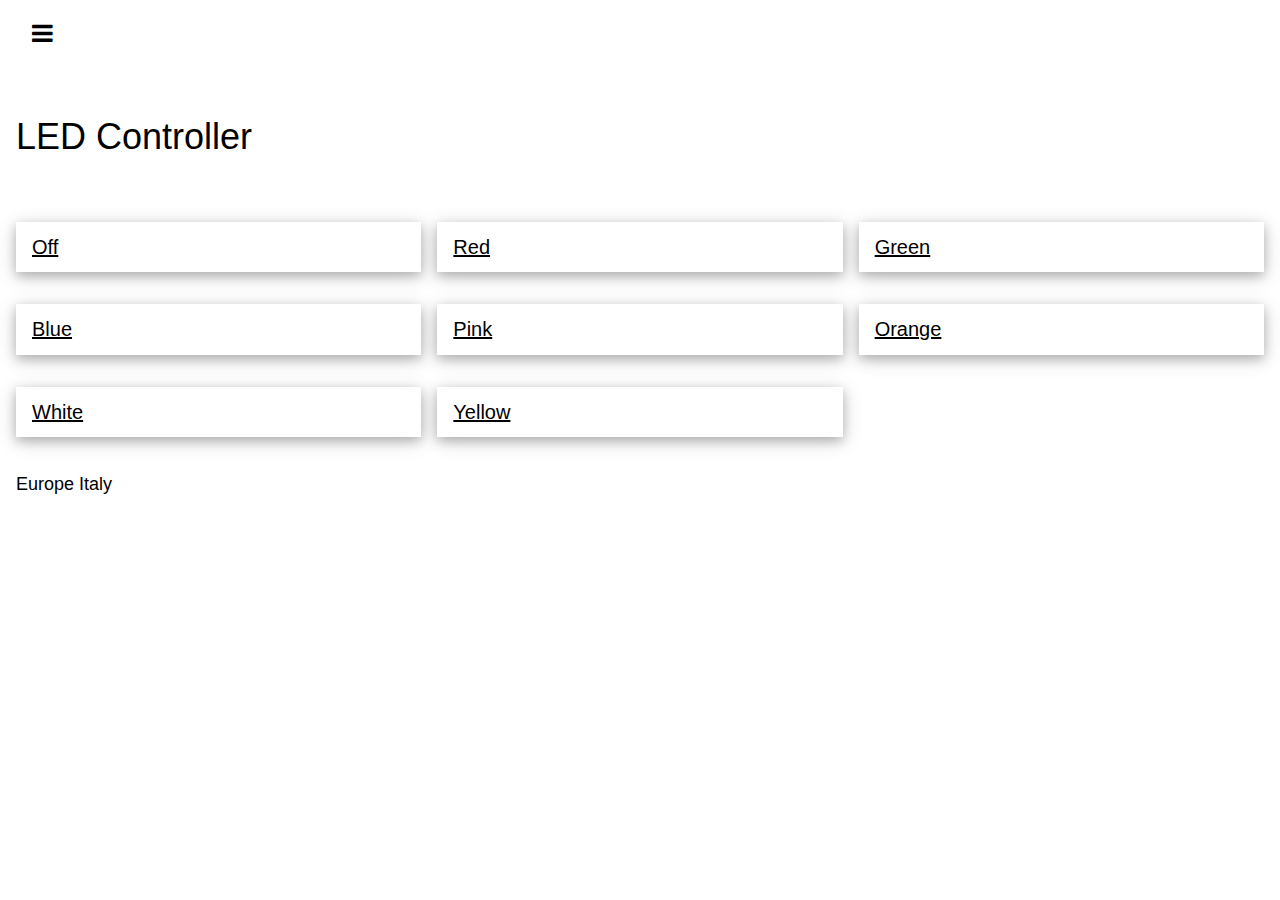
==== templates/index.html @ 6c1b0bc0 "style" ====
<!DOCTYPE html>
<html>
<title>LED control Page</title>
<meta name="viewport" content="width=device-width, initial-scale=1">
<link rel="stylesheet" href="https://www.w3schools.com/w3css/4/w3.css">
<!-- <link rel="stylesheet" href="https://www.w3schools.com/lib/w3-theme-amber.css"> -->
<link rel="stylesheet" href="static/css/w3-theme-{{ pagecolor }}.css">
<link rel="stylesheet" href="https://cdnjs.cloudflare.com/ajax/libs/font-awesome/4.7.0/css/font-awesome.min.css">
<link rel="stylesheet" href="static/css/colours.css">

<body>

    <div class="w3-row w3-padding w3-theme-d2 w3-xlarge">
        <div class="w3-quarter">
            <div class="w3-bar">
                <a href="#" class="w3-bar-item w3-button"><i class="fa fa-bars"></i></a>
            </div>
        </div>

        <!-- ============================ Search Bar START ============================ -->
        <!-- <div class="w3-half">
            <input type="text" class="w3-amber w3-border-0 w3-padding" style="width:100%">
        </div> -->

        <!-- <div class="w3-quarter">
            <div class="w3-bar w3-xlarge">
                <a href="#" class="w3-bar-item w3-button w3-left"><i class="fa fa-search"></i></a>
                <a href="#" class="w3-bar-item w3-button w3-right"><img class="w3-hide-small w3-circle" src="img_avtar.jpg" style="height:40px;"></a>
            </div>

        </div> -->
        <!-- ============================ Search Bar END ============================ -->
    </div>

    <div class="w3-container w3-padding-32 w3-theme-d1">
        <h1>LED Controller</h1>
    </div>

    <div class="w3-row-padding w3-theme">

        <div class="w3-third w3-section">
            <div class="w3-card-4">
                <div class="w3-container w3-white">
                    <h4><a href="/fadeoffnew">Off</a></h4>
                </div>
            </div>
        </div>

        <div class="w3-third w3-section">
            <div class="w3-card-4">
                <div class="w3-container w3-white">
                    <h4><a href="/rednew">Red</a></h4>
                </div>
            </div>
        </div>

        <div class="w3-third w3-section">
            <div class="w3-card-4">
                <div class="w3-container w3-white">
                    <h4><a href="/greennew">Green</a></h4>
                </div>
            </div>
        </div>

        <div class="w3-third w3-section">
            <div class="w3-card-4">
                <div class="w3-container w3-white">
                    <h4><a href="/bluenew">Blue</a></h4>
                </div>
            </div>
        </div>

        <div class="w3-third w3-section">
            <div class="w3-card-4">
                <div class="w3-container w3-white">
                    <h4><a href="/bluenew">Pink</a></h4>
                </div>
            </div>
        </div>

        <div class="w3-third w3-section">
            <div class="w3-card-4">
                <div class="w3-container w3-white">
                    <h4><a href="/bluenew">Orange</a></h4>
                </div>
            </div>
        </div>

        <div class="w3-third w3-section">
            <div class="w3-card-4">
                <div class="w3-container w3-white">
                    <h4><a href="/bluenew">White</a></h4>
                </div>
            </div>
        </div>

        <div class="w3-third w3-section">
            <div class="w3-card-4">
                <div class="w3-container w3-white">
                    <h4><a href="/bluenew">Yellow</a></h4>
                </div>
            </div>
        </div>

        <!-- <div class="w3-third w3-section">
            <div class="w3-card-4">
                <img src="img_monterosso.jpg" style="width:100%">
                <div class="w3-container w3-white">
                    <h4>Monterosso</h4>
                    <p>Monterosso al Mare is located at the center of a small natural gulf, protected by a small artificial reef, in the Riviera of La Spezia. It is the northernmost village of the Cinque Terre.</p>
                </div>
            </div>
        </div> -->

        <br><br><br><br><br><br><br>


    </div>
    <div class="w3-container w3-theme-d4">
        <p class="w3-large">Europe Italy</p>
    </div>

</body>

</html>
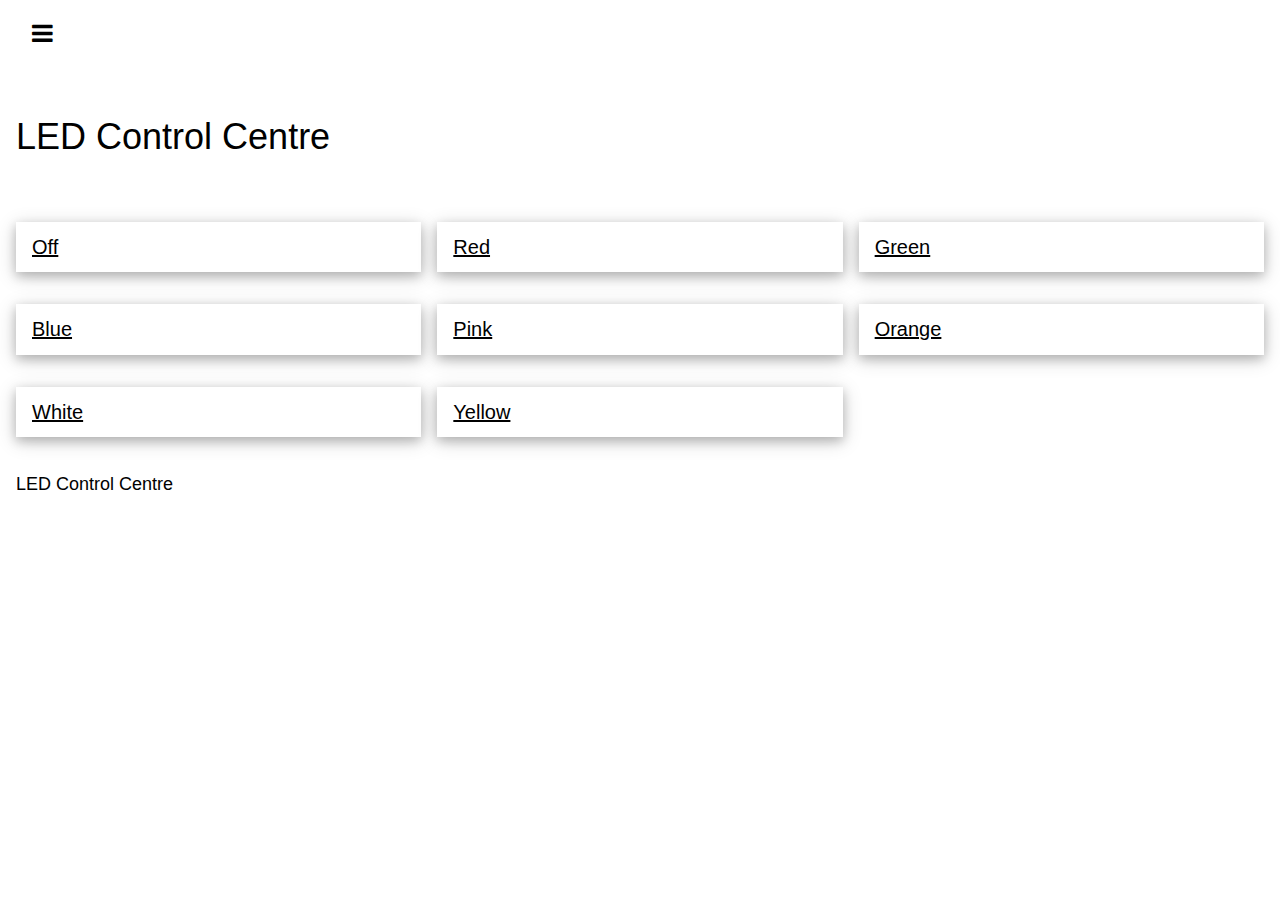
==== commit da3ff81d: "styling" ====
--- a/templates/index.html
+++ b/templates/index.html
@@ -1,6 +1,6 @@
 <!DOCTYPE html>
 <html>
-<title>LED control Page</title>
+<title>LED Control Centre</title>
 <meta name="viewport" content="width=device-width, initial-scale=1">
 <link rel="stylesheet" href="https://www.w3schools.com/w3css/4/w3.css">
 <!-- <link rel="stylesheet" href="https://www.w3schools.com/lib/w3-theme-amber.css"> -->
@@ -33,7 +33,7 @@
     </div>
 
     <div class="w3-container w3-padding-32 w3-theme-d1">
-        <h1>LED Controller</h1>
+        <h1>LED Control Centre</h1>
     </div>
 
     <div class="w3-row-padding w3-theme">
@@ -41,7 +41,7 @@
         <div class="w3-third w3-section">
             <div class="w3-card-4">
                 <div class="w3-container w3-white">
-                    <h4><a href="/fadeoffnew">Off</a></h4>
+                    <h4><a href="/fadeoff">Off</a></h4>
                 </div>
             </div>
         </div>
@@ -49,7 +49,7 @@
         <div class="w3-third w3-section">
             <div class="w3-card-4">
                 <div class="w3-container w3-white">
-                    <h4><a href="/rednew">Red</a></h4>
+                    <h4><a href="/red">Red</a></h4>
                 </div>
             </div>
         </div>
@@ -57,7 +57,7 @@
         <div class="w3-third w3-section">
             <div class="w3-card-4">
                 <div class="w3-container w3-white">
-                    <h4><a href="/greennew">Green</a></h4>
+                    <h4><a href="/green">Green</a></h4>
                 </div>
             </div>
         </div>
@@ -65,7 +65,7 @@
         <div class="w3-third w3-section">
             <div class="w3-card-4">
                 <div class="w3-container w3-white">
-                    <h4><a href="/bluenew">Blue</a></h4>
+                    <h4><a href="/blue">Blue</a></h4>
                 </div>
             </div>
         </div>
@@ -73,7 +73,7 @@
         <div class="w3-third w3-section">
             <div class="w3-card-4">
                 <div class="w3-container w3-white">
-                    <h4><a href="/bluenew">Pink</a></h4>
+                    <h4><a href="/pink">Pink</a></h4>
                 </div>
             </div>
         </div>
@@ -81,7 +81,7 @@
         <div class="w3-third w3-section">
             <div class="w3-card-4">
                 <div class="w3-container w3-white">
-                    <h4><a href="/bluenew">Orange</a></h4>
+                    <h4><a href="/orange">Orange</a></h4>
                 </div>
             </div>
         </div>
@@ -89,7 +89,7 @@
         <div class="w3-third w3-section">
             <div class="w3-card-4">
                 <div class="w3-container w3-white">
-                    <h4><a href="/bluenew">White</a></h4>
+                    <h4><a href="/white">White</a></h4>
                 </div>
             </div>
         </div>
@@ -97,7 +97,7 @@
         <div class="w3-third w3-section">
             <div class="w3-card-4">
                 <div class="w3-container w3-white">
-                    <h4><a href="/bluenew">Yellow</a></h4>
+                    <h4><a href="/yellow">Yellow</a></h4>
                 </div>
             </div>
         </div>
@@ -117,7 +117,7 @@
 
     </div>
     <div class="w3-container w3-theme-d4">
-        <p class="w3-large">Europe Italy</p>
+        <p class="w3-large">LED Control Centre</p>
     </div>
 
 </body>
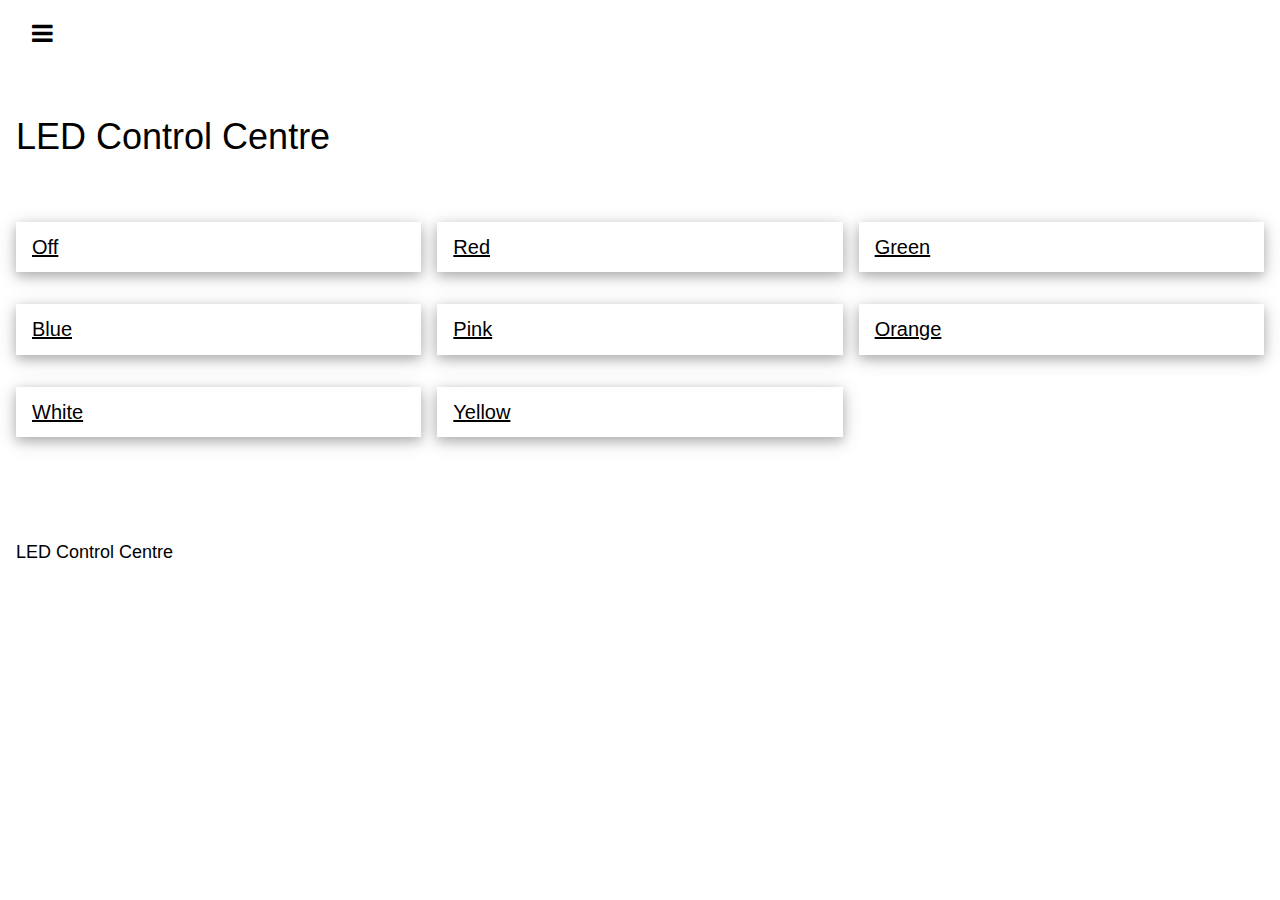
==== commit 5d1246ad: "style" ====
--- a/templates/index.html
+++ b/templates/index.html
@@ -112,7 +112,7 @@
             </div>
         </div> -->
 
-        <br><br><br><br><br><br><br>
+        <br><br><br><br><br><br><br><br><br><br><br><br><br><br>
 
 
     </div>
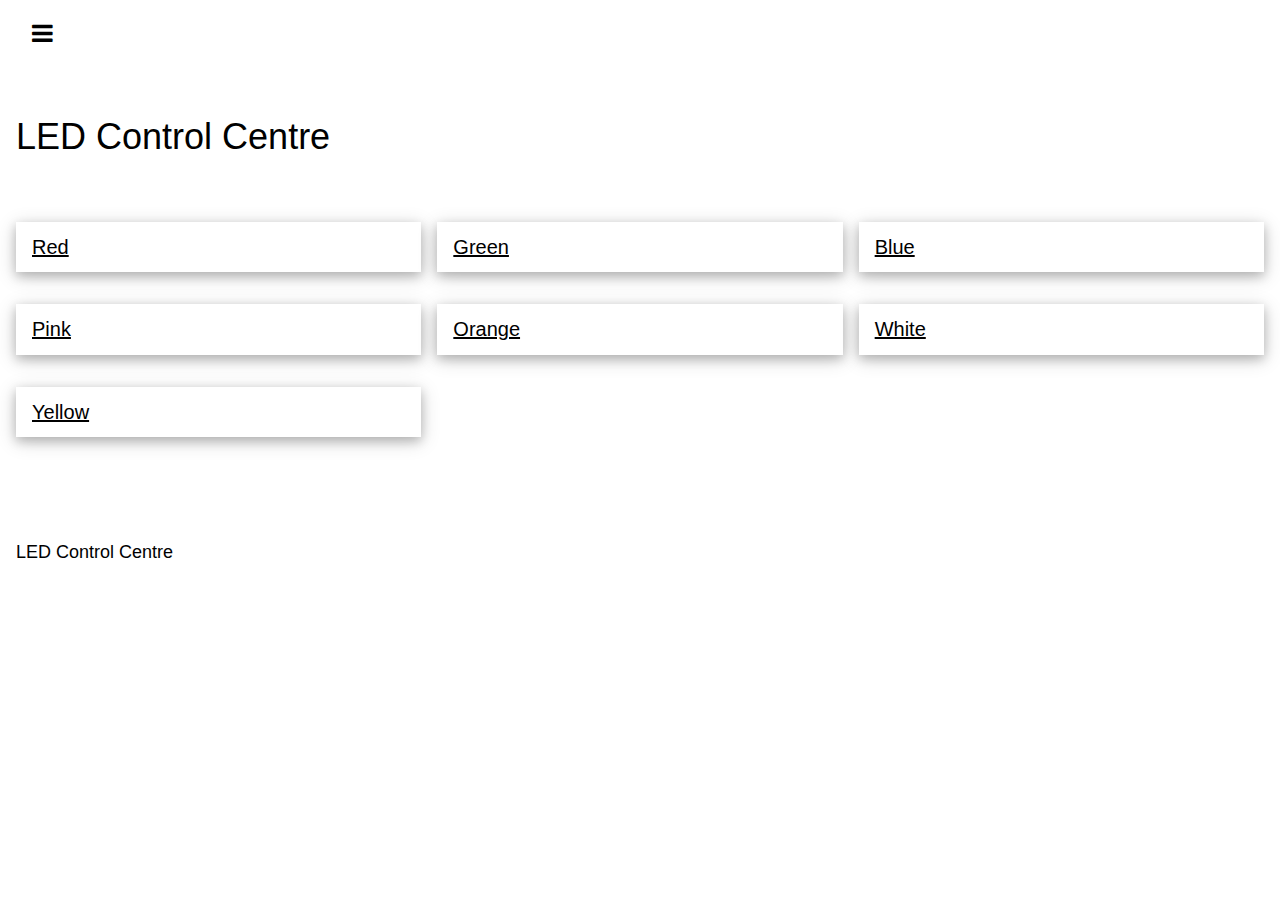
==== commit 3867bcca: "removed Off Button" ====
--- a/templates/index.html
+++ b/templates/index.html
@@ -13,7 +13,7 @@
     <div class="w3-row w3-padding w3-theme-d2 w3-xlarge">
         <div class="w3-quarter">
             <div class="w3-bar">
-                <a href="#" class="w3-bar-item w3-button"><i class="fa fa-bars"></i></a>
+                <a href="/fadeoff" class="w3-bar-item w3-button"><i class="fa fa-bars"></i></a>
             </div>
         </div>
 
@@ -37,14 +37,6 @@
     </div>
 
     <div class="w3-row-padding w3-theme">
-
-        <div class="w3-third w3-section">
-            <div class="w3-card-4">
-                <div class="w3-container w3-white">
-                    <h4><a href="/fadeoff">Off</a></h4>
-                </div>
-            </div>
-        </div>
 
         <div class="w3-third w3-section">
             <div class="w3-card-4">
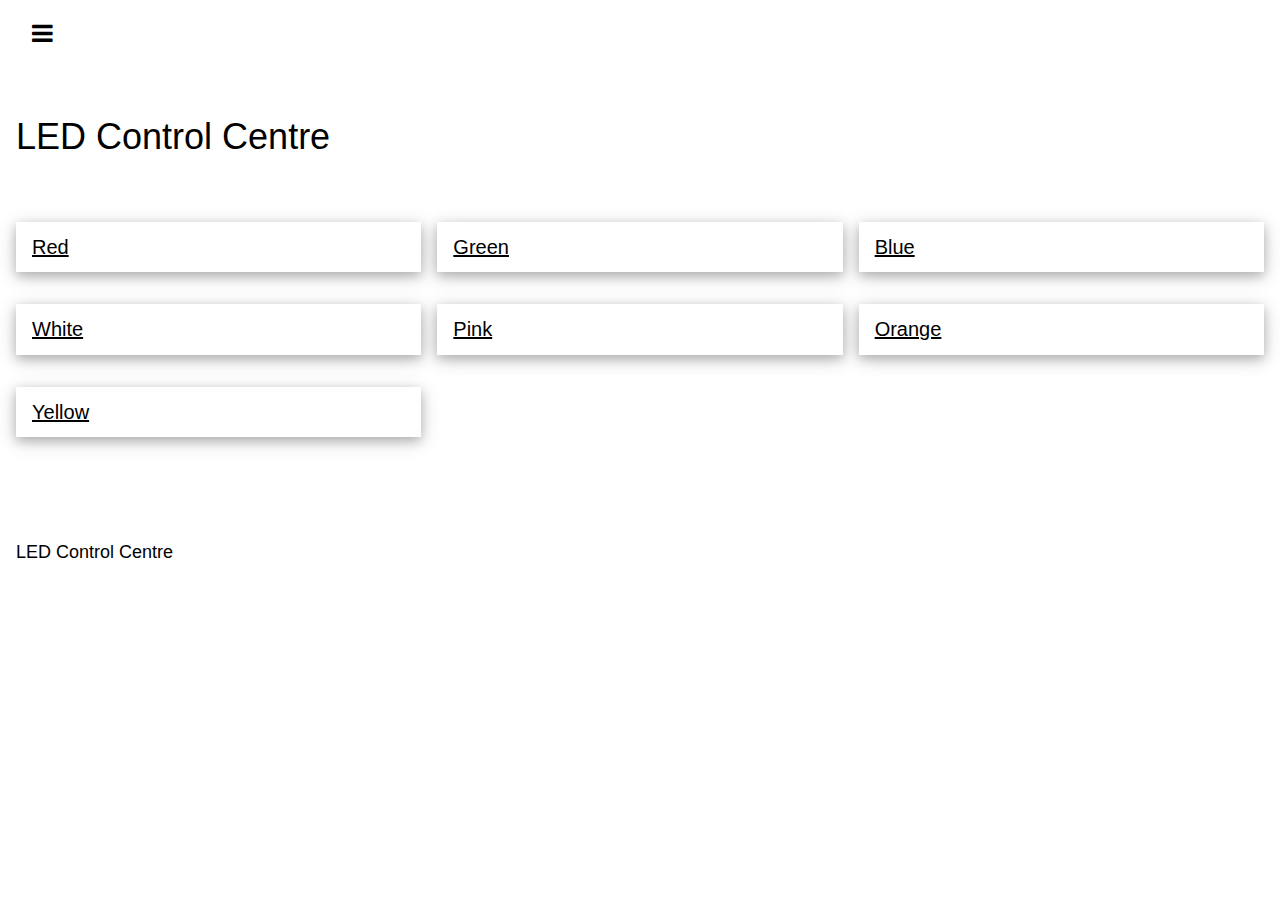
==== commit f4ff9f94: "Tiding up Methods" ====
--- a/templates/index.html
+++ b/templates/index.html
@@ -65,6 +65,14 @@
         <div class="w3-third w3-section">
             <div class="w3-card-4">
                 <div class="w3-container w3-white">
+                    <h4><a href="/white">White</a></h4>
+                </div>
+            </div>
+        </div>
+
+        <div class="w3-third w3-section">
+            <div class="w3-card-4">
+                <div class="w3-container w3-white">
                     <h4><a href="/pink">Pink</a></h4>
                 </div>
             </div>
@@ -74,14 +82,6 @@
             <div class="w3-card-4">
                 <div class="w3-container w3-white">
                     <h4><a href="/orange">Orange</a></h4>
-                </div>
-            </div>
-        </div>
-
-        <div class="w3-third w3-section">
-            <div class="w3-card-4">
-                <div class="w3-container w3-white">
-                    <h4><a href="/white">White</a></h4>
                 </div>
             </div>
         </div>
